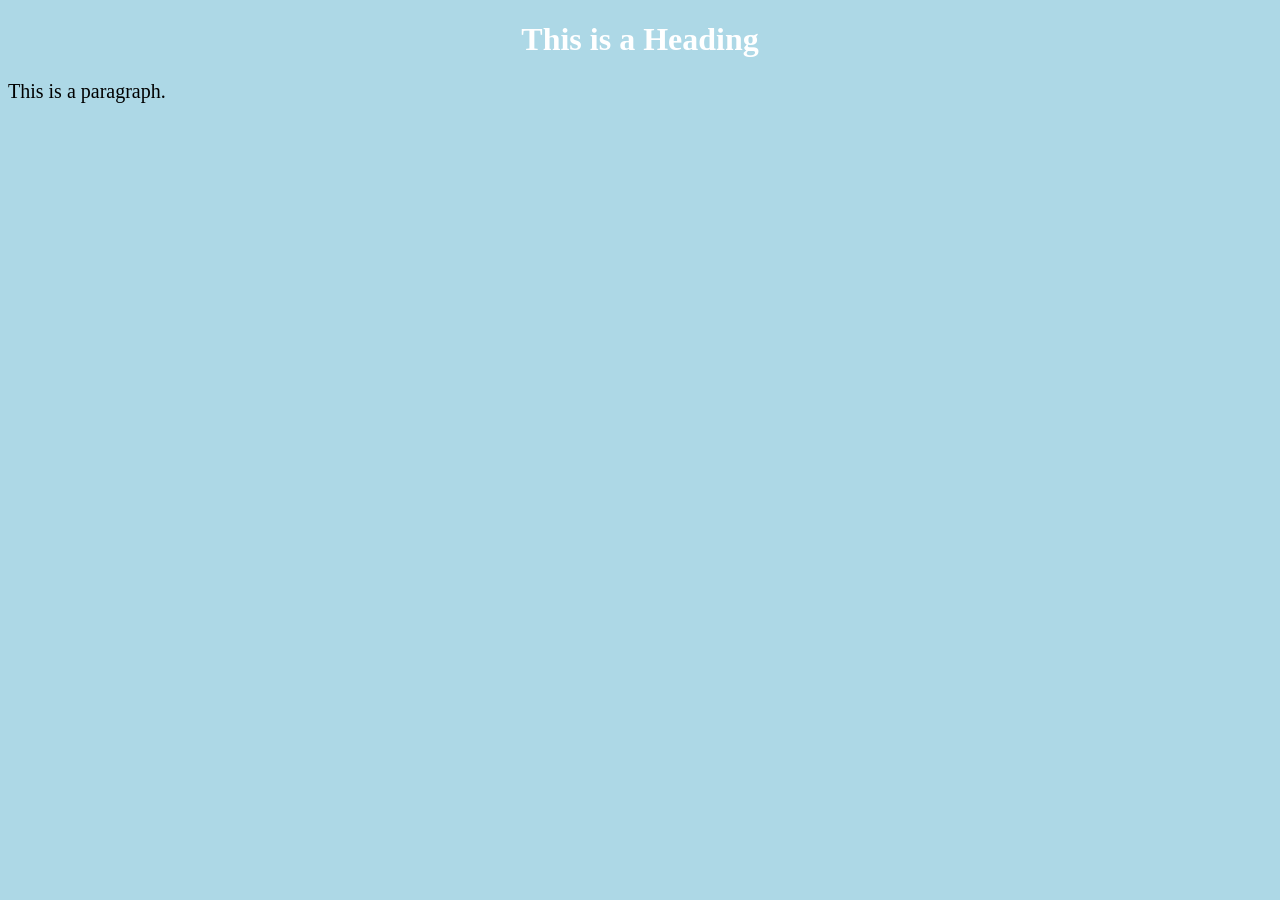
==== page2.html @ 46690a18 "ass css styles" ====
<!DOCTYPE html>
<html>
	<head>
	<title>Page Title</title>
 		<style>
                        body {
                          background-color: lightblue;
                        }

                        h1 {
                          color: white;
                          text-align: center;
                        }

                        p {
                          font-family: verdana;
                          font-size: 20px;
                        }
                </style>
	</head>
	<body>
		<h1>This is a Heading</h1>
		<p>This is a paragraph.</p>

	</body>
</html>
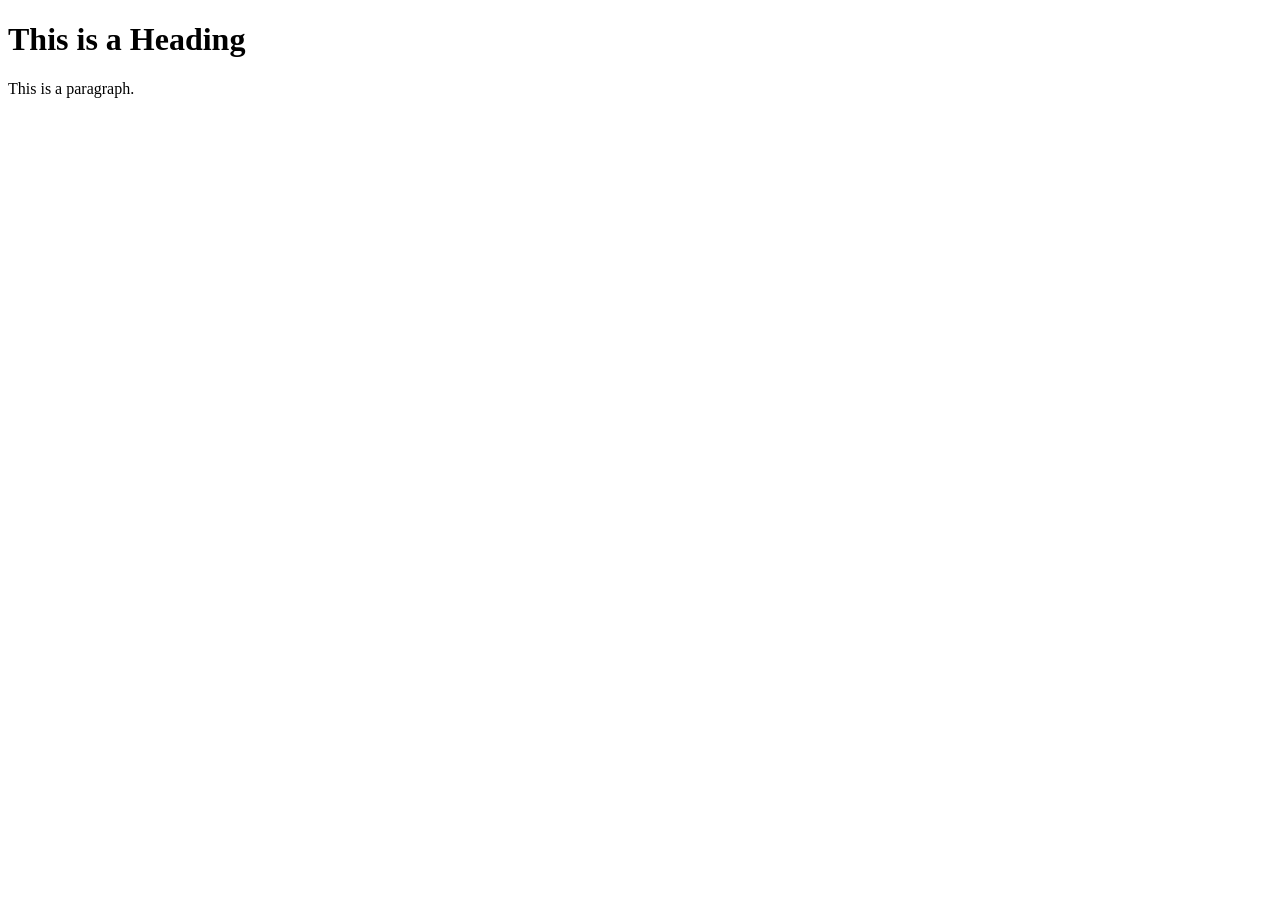
==== commit b0ce1870: "refactor css styles" ====
--- a/page2.html
+++ b/page2.html
@@ -1,22 +1,9 @@
 <!DOCTYPE html>
 <html>
 	<head>
-	<title>Page Title</title>
- 		<style>
-                        body {
-                          background-color: lightblue;
-                        }
-
-                        h1 {
-                          color: white;
-                          text-align: center;
-                        }
-
-                        p {
-                          font-family: verdana;
-                          font-size: 20px;
-                        }
-                </style>
+		<title>Page Title</title>
+		<link rell="stylesheet" href="styles.css">
+ 		
 	</head>
 	<body>
 		<h1>This is a Heading</h1>
--- a/styles.css
+++ b/styles.css
@@ -0,0 +1,13 @@
+body {
+	background-color: lightblue;
+}
+
+h1 {
+	color: white;
+        text-align: center;
+}
+
+p {
+	font-family: verdana;
+	font-size: 20px;
+}
